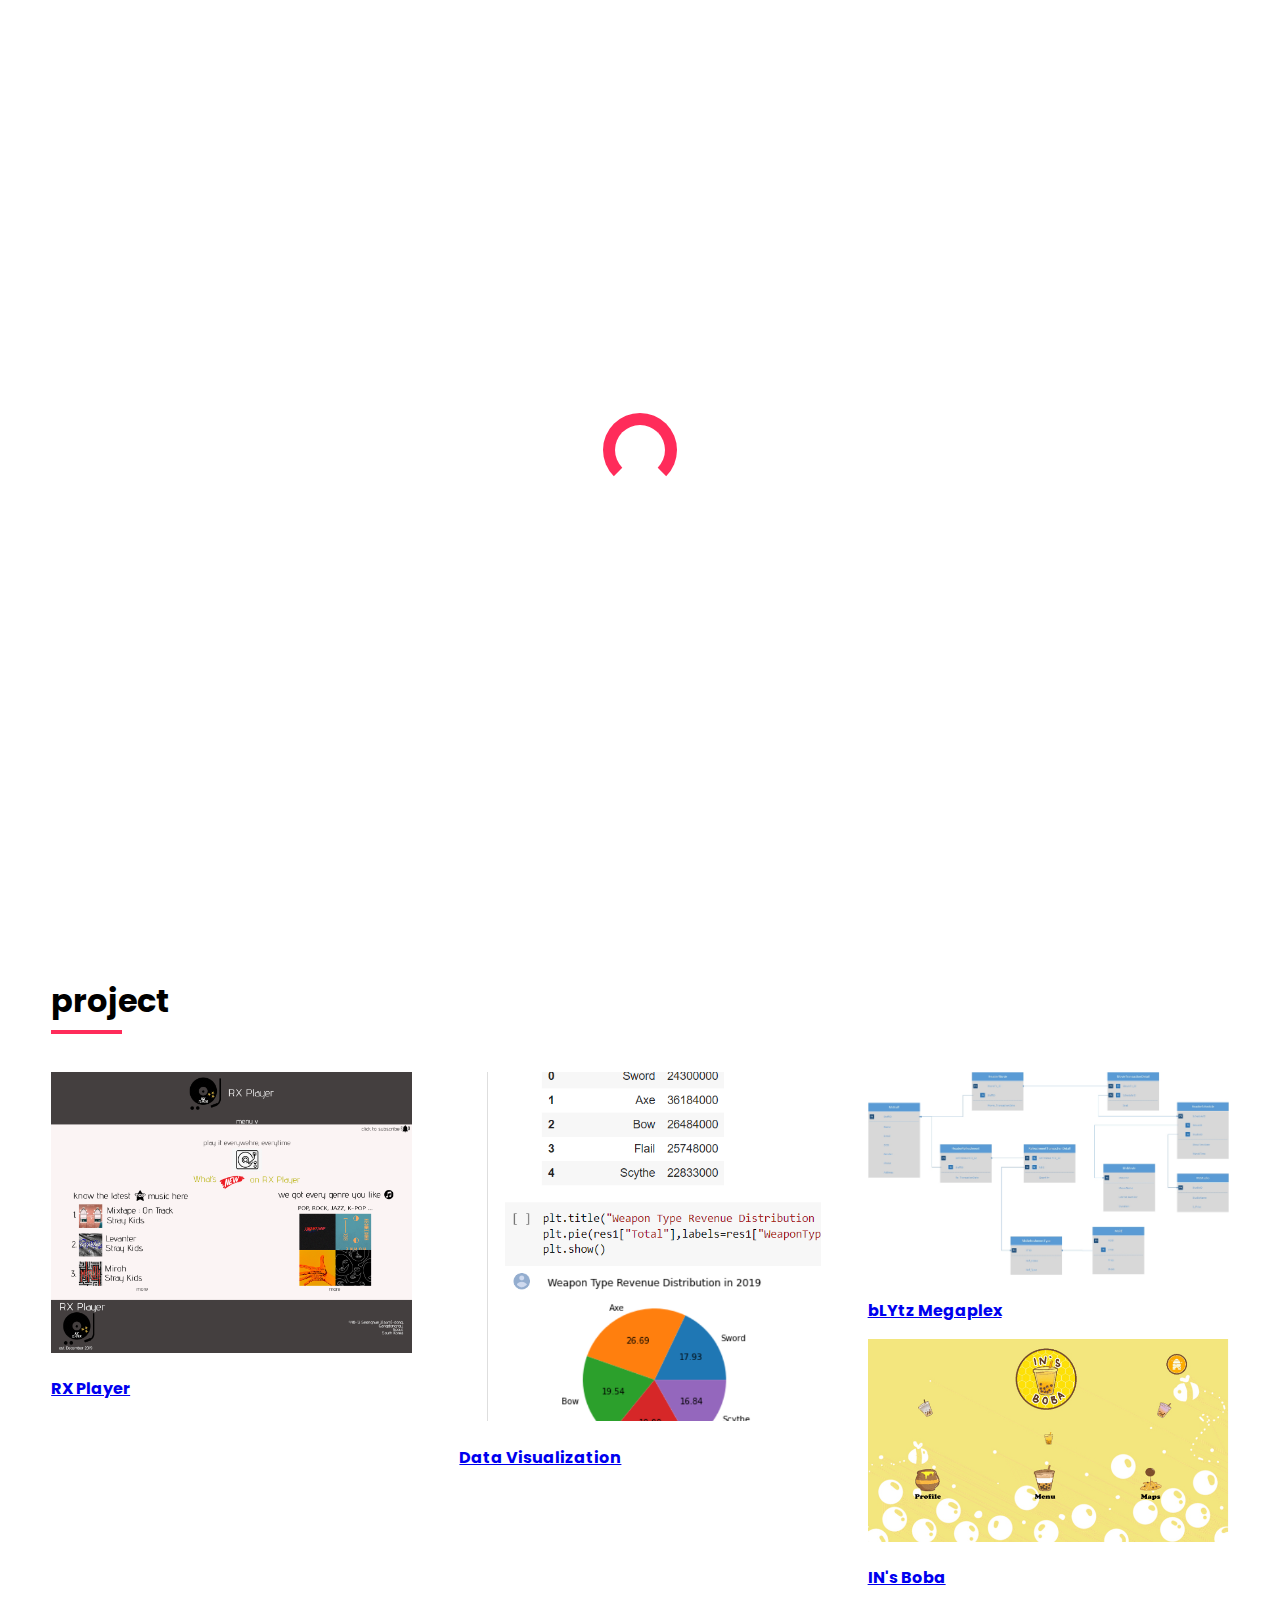
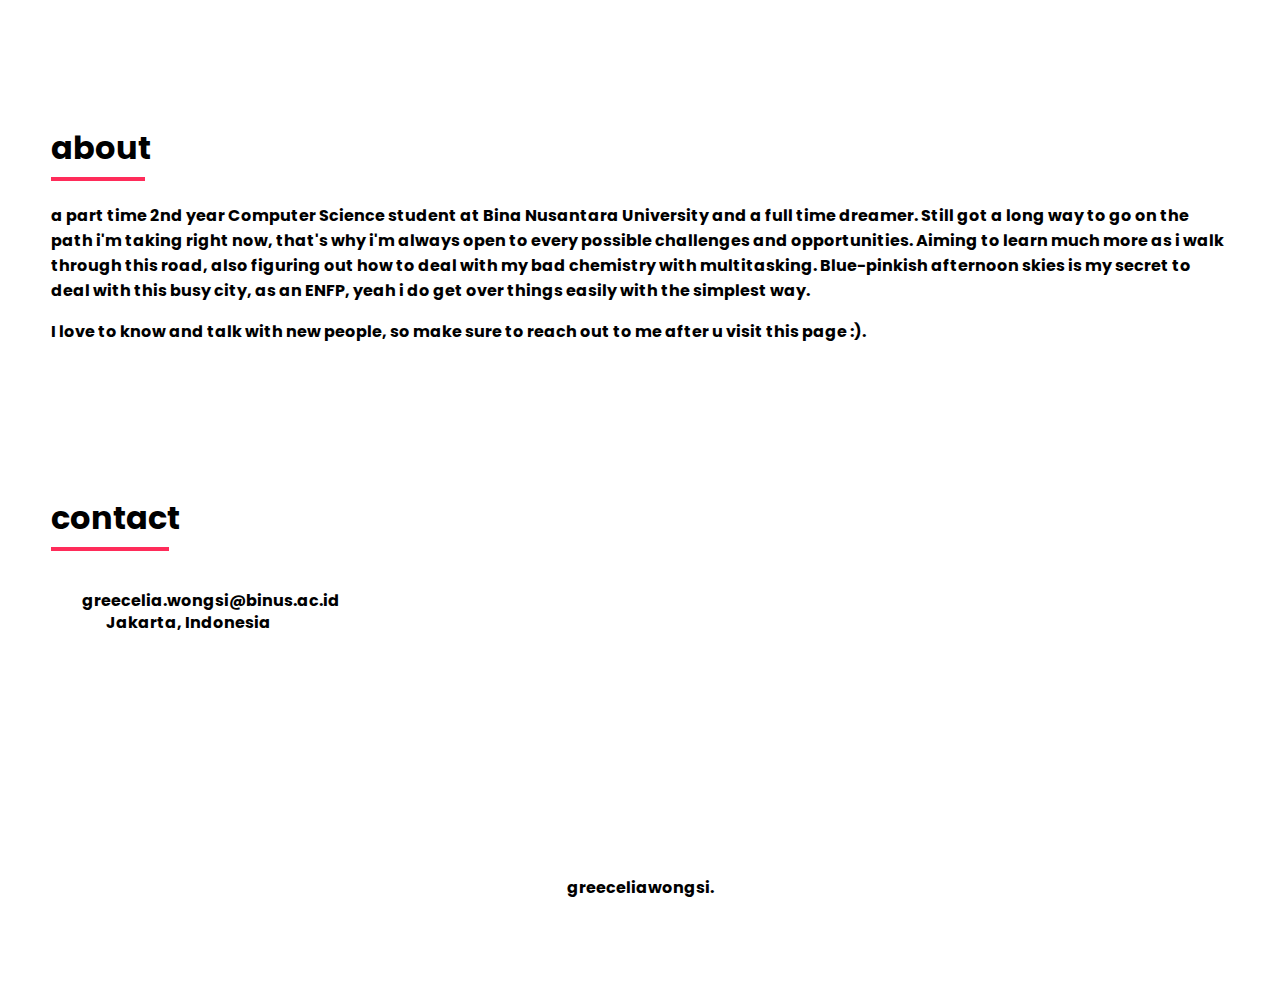
==== index.html @ 3dab958b "initial commit" ====
<!DOCTYPE html>
<html lang="en">
<head>
    <meta charset="UTF-8">
    <meta name="viewport" content="width=device-width, initial-scale=1.0">
    <meta http-equiv="X-UA-Compatible" content="ie=edge">
    <title>greeceliawongsi</title>
    <link rel="stylesheet" href="https://cdnjs.cloudflare.com/ajax/libs/animate.css/3.7.0/animate.min.css">
    <script src="https://code.jquery.com/jquery-3.3.1.min.js" integrity="sha256-FgpCb/KJQlLNfOu91ta32o/NMZxltwRo8QtmkMRdAu8=" crossorigin="anonymous"></script>
    <link rel="stylesheet" href="https://use.fontawesome.com/releases/v5.7.1/css/all.css" integrity="sha384-fnmOCqbTlWIlj8LyTjo7mOUStjsKC4pOpQbqyi7RrhN7udi9RwhKkMHpvLbHG9Sr" crossorigin="anonymous">
    <link rel="stylesheet" href="index.css">
    <link rel="shortcut icon" type="image/x-icon" href="./assets/logo.png" />

    <script src="https://ajax.googleapis.com/ajax/libs/jquery/3.5.1/jquery.min.js"></script>
    <script> 
    $(document).ready(function(){
        
        $("#flip").click(function(){
            $(".slideshow-container").slideToggle("slow");
        });
    });
    </script>
</head>
<body>
    <div id="loading">
        <div id="spinner"></div>
    </div>
    <div id="magnify">
        <h1 onclick="closemagnify()"><i class="fas fa-times"></i></h1>
        <div id="img_here"></div>
    </div>
    <header id="header" class="animated slideInDown" style="animation-delay:1.8s;">
        <table>
            <tr>
                <td id="logo">greeceliawongsi.</td>
                <td id="navigation">
                    <a href="#work">work</a>
                    <a href="#bio">about</a>
                    <a href="certificate.html">certificate</a>
                    <a href="#contact">contact</a>
                </td>
            </tr>
        </table>
    </header>
    <table id="top_part">
        <tr>
            <td id="about" class="animated slideInLeft" style="animation-delay:2s;">
                <h1>hi! it's gres, let's stay and dream a little with me...</h1>
                <form action="https://www.linkedin.com/in/greeceliawongsi/">
                <button class="btn_one" >connect with me</button><br>
                </form>
                <table>
                    <tr>
                        
                        <td class="animated zoomIn" style="animation-delay:2.2s;"><a class="social" href='https://www.facebook.com/greecelia.wongsi.9'><i class="fab fa-facebook"></i></a></td>
                        <td class="animated zoomIn" style="animation-delay:2.4s;"><a class="social" href='https://twitter.com/greeceliawongsi'><i class="fab fa-twitter"></i></a></td>
                        <td class="animated zoomIn" style="animation-delay:2.6s;"><a class="social" href='https://www.instagram.com/greeceliawongsi/'><i class="fab fa-instagram"></i></a></td>
                        <td class="animated zoomIn" style="animation-delay:3.0s;"><a class="social" href='https://medium.com/@gwongsi16'><i class="fab fa-medium"></i></a></td>
                    </tr>
                </table>
            </td>
            <td id="rightImage" class="animated jackInTheBox" style="animation-delay:2.2s;"></td>
        </tr>
    </table>
    <div id="work">
        <h1>project</h1>
        <div id="photos">

            <a href="https://greeceliawongsi.github.io/rx-player/">
            <img src="./assets/rxplayer.png" ><figcaption>RX Player</figcaption>
            </a>

            <a href="https://github.com/greeceliawongsi/data-visualization">
             <img src="./assets/datvis.png"> <figcaption >Data Visualization</figcaption> 
            </a>

             <a href="https://github.com/greeceliawongsi/bLYtz-Megaplex">
            <img src="./assets/bLYtzMegaplex.jpg" > <figcaption>bLYtz Megaplex</figcaption>
             </a>
            
             <a href = "https://github.com/greeceliawongsi/in-s-boba">
             <img src="./assets/insboba.png"> <figcaption>IN's Boba</figcaption> 
             </a>

        </div>
    </div>


    <div id="bio">
        <h1>about</h1>
        <p>
            a part time 2nd year Computer Science student at Bina Nusantara University and a full time dreamer. Still got a long way to go on the path i'm taking right now, that's why i'm always open to every possible challenges and opportunities. Aiming to learn much more as i walk through this road, also figuring out how to deal with my bad chemistry with multitasking. Blue-pinkish afternoon skies is my secret to deal with this busy city, as an ENFP, yeah i do get over things easily with the simplest way.
        </p>
        <p>I love to know and talk with new people, so make sure to reach out to me after u visit this page :).</p>
    </div>
    <div id="contact">
        <h1>contact</h1>
            <table>
                <tr>
                    <td>
                        <div id="inner_div">
                            <table id="inner_table">

                                <tr>
                                    <td><i class="fas fa-at"></i> &nbsp; greecelia.wongsi@binus.ac.id</td>
                                </tr>
                                 
                                <tr>
                                    <td><i class="fas fa-map-marker-alt"></i>
                                    <div id="address">
                                        Jakarta, Indonesia<br>
                                    </div>
                                    </td>
                                </tr>
                                <tr>
                                    <td>
                                        <a class="social" href='https://www.facebook.com/greecelia.wongsi.9'><i class="fab fa-facebook"></i></a>
                                        <a class="social" href='https://twitter.com/greeceliawongsi'><i class="fab fa-twitter"></i></a>
                                        <a class="social" href='https://www.instagram.com/greeceliawongsi/'><i class="fab fa-instagram"></i></a>
                                        <a class="social" href='https://medium.com/@gwongsi16'><i class="fab fa-medium"></i></a>
                                    </td>
                                </tr>
                            </table>
                        </div>
                    </td>
                    <td>
                        
                    </td>
                </tr>
            </table>
    </div>
    <div id="footer">
        greeceliawongsi. <br> 
    </div>
    <script src="index.js" type="text/javascript"></script>
</body>
</html>
---- index.css ----
@import url('https://fonts.googleapis.com/css?family=Poppins');

body {
    font-family: 'Poppins', sans-serif;
    padding:0px;
    margin:0px;
    max-width:100vw;
    overflow-x:hidden;
    scroll-behavior: smooth;
}
#loading {
    width: 100vw;
    height: 100vh;
    position: fixed;
    background: white;
    z-index: 999;
    display: flex;
    justify-content: center;
    flex-direction: column;
    align-items: center;
}
#spinner {
    animation: rotate 0.56s infinite linear;
    width:50px;
    height:50px;
    border:12px solid rgb(255, 44, 90);
    border-bottom:12px solid #fff;
    border-radius:50%;
    margin:0;
}
@keyframes rotate {
    0% {transform: rotate(0deg);}
    100% {transform: rotate(360deg);}
}
header {
    width:92vw;
    padding:6vh 4vw;
    position:fixed;
    font-weight:bold;
    background:transparent;
    color:#fff;
    transition:0.4s ease-in-out;
    z-index:2;
}
header table {
    width:100%;
}

#headercertif {
    width:92vw;
    padding:6vh 4vw;
    position:fixed;
    font-weight:bold;
    background:transparent;
    color:rgb(51, 49, 49);
    transition:0.4s ease-in-out;
    z-index:2;
}
#headercertif table {
    width:100%;
}



#logo {
    width:20%;
}
#navigation {
    width:80%;
}
#magnify {
    width:100vw;
    height:100vh;
    background:rgba(0, 0, 0, 0.92);
    position:fixed;
    z-index:4;
    display:none;
    flex-direction: column;
    justify-content:center;
}
#magnify h1 {
    position:absolute;
    top:0;
    right:0;
    margin:20px 40px;
    color:#fff;
    transition:0.4s ease-in-out;
}
#magnify h1:hover{
    color:rgb(255, 44, 90);
    cursor:pointer;
}
#img_here {
    width:90%;
    height:90%;
    background-size:contain !important;
    background-repeat:no-repeat !important;
    margin:0px auto;
}
#logo {
    font-size:24px;
    color:rgb(255, 44, 90);
}
#navigation {
    text-align:right;
}
#navigation a {
    color:inherit;
    text-decoration:none;
    padding:5px 10px;
    border-bottom:2px solid transparent;
    margin-left:4vw;
    transition:0.4s ease-in-out;
}
#navigation a:hover{
    border-bottom:2px solid #fff;
}
#top_part {
    width:100%;
    border:2vh solid #fff;
}
#top_part tr td{
    width:50%;
}
#about {
    width:84% !important;
    height:95vh;
    display:flex;
    flex-direction:column;
    justify-content:center;
    text-align:left;
    padding:0px 8%;
}
#about h1 {
    font-size:45px;
    word-wrap:break-word;
}
#about table {
    width:70%;
    margin-top:4vh;
}
#about table tr td {
    width:20% !important;
    text-align:left;
}
.social {
    color:rgb(255, 44, 90);
    font-size:23px;
    padding:12px 17px;
    border-radius:50%;
    background:transparent;
    transition:0.4s ease-in-out;
    font-weight:bold;
    margin:0px 8px;
}
.social:hover { 
    cursor: pointer;
    color:#fff;
    background:rgb(255, 44, 90);
    box-shadow:0px 10px 30px rgba(255, 66, 107,0.8);
}
.btn_one {
    font-size:18px;
    font-family: 'Poppins', sans-serif;
    color:rgb(255, 44, 90);
    background:#fff;
    border:3px solid rgb(255, 44, 90);
    padding:8px 40px;
    width:35%;
    border-radius:80px;
    font-weight:bold;
    margin:2vh 0px;
    transition:0.4s ease-in-out;
}
.btn_one:hover {
    box-shadow:0px 10px 30px rgba(255, 44, 90, 0.8);
    cursor:pointer;
    color:#fff;
    background:rgb(255, 44, 90);
}
#rightImage {
    width:100%;
    height:95vh;
    background:linear-gradient(0deg,rgba(255, 44, 90, 0.8),rgba(2255, 44, 90, 0.8)),url("https://i.ibb.co/PNMwSXb/IMG-1844.jpg") center center;
    background-size:cover;
    background-repeat:no-repeat;
}
#work {
    width:92vw;
    padding:6vh 4vw;
    font-weight:bold;
}
#work h1 {
    padding:5px 0px;
    border-bottom:4px solid rgb(255, 44, 90);
    width:6%;
}
#photos {
    width:100%;
    columns:3;
    column-gap:4%;
    z-index:1;
    transition:0.4s ease-in-out;
    color: #333;
}
#photos img {
    width:100%;
    height:auto;
    margin:4.5% 0px;
    transition:0.4s ease-in-out;
}
#photos img:hover {
    transform: scale(1.1);
    cursor: pointer;
}
#bio {
    width:92vw;
    padding:6vh 4vw;
    font-weight:bold;
}
#bio h1 {
    padding:5px 0px;
    border-bottom:4px solid rgb(255, 44, 90);
    width:8%;
}
#contact {
    width:92vw;
    padding:6vh 4vw;
}
#contact h1 {
    padding:5px 0px;
    border-bottom:4px solid rgb(255, 44, 90);
    width:10%;
}
#contact table {
    width:100%;
}
#contact table tr td {
    width:50%;
}
#inner_div table{
    width:100%;
}
#inner_div table tr td{
    font-weight:bold;
}
#inner_table tr td{
    padding:10px 20px !important;
}
#contact form {
    width:100%;
}
#contact form input {
    width:96%;
    margin:20px 1%;
    background:transparent;
    border:0px;
    border-bottom:3px solid rgba(255, 44, 90,0.5);
    padding:8px 10px;
    font-family: 'Poppins', sans-serif;
    font-size:18px;
    transition:0.4s ease-in-out;
    color:#000;
    font-weight:bold;
}
#contact form textarea {
    width:96%;
    margin:20px 1%;
    padding:8px 10px;
    border:0px;
    border-bottom:3px solid rgba(255, 44, 90,0.5);
    padding:8px 10px;
    font-family: 'Poppins', sans-serif;
    font-size:18px;
    background:transparent;
    resize:none;
    transition:0.4s ease-in-out;
    color:#000;
    font-weight:bold;
}
#contact form input:focus {
    outline:none;
    border-bottom:3px solid rgba(255, 44, 90,1);
}
#contact form textarea:focus {
    outline:none;
    border-bottom:3px solid rgba(255, 44, 90,1);
}
#address {
    position:relative;
    top:-25px;
    left:30px;
}
#footer {
    width:100%;
    padding:10vh 0px;
    text-align:center;
    font-weight:bold;
}
#footer a {
    color:rgb(255, 44, 90);
    text-decoration:none;
}
::placeholder {
    color:#000;
}
button:focus {
    outline:none;
}
::-webkit-scrollbar {
    width:5px;
    height:5px;
}
::-webkit-scrollbar-track {
    background: #f1f1f1; 
}
::-webkit-scrollbar-thumb {
    background: rgb(0, 0, 0); 
}
::-webkit-scrollbar-thumb:hover {
    background: rgba(0, 0, 0,0.8); 
}

@media (max-width: 1000px){
    #photos {
    columns:1;
    column-gap:0%;
    }
    #photos img {
        margin:2% 0px;
    }
    #photos img:hover {
        transform: scale(1);
        cursor: pointer;
    }
    #rightImage {
        display:none;
    }
    #top_part {
        border:0px;
    }
    #top_part tr td{
        width:100%;
        text-align:center;
    }
    #about {
        width:92% !important;
        height:75vh;
        padding-top:20vh !important;
        text-align:center;
        padding:0px 4%;
    }
    #about table {
        width:100%;
        margin-top:6vh;
    }
    #about table tr td {
        text-align:center;
    }
    .btn_one {
    padding:6px 30px;
    width:60%;
    margin:4vh auto;
    box-shadow:0px 10px 20px rgba(255, 44, 90, 0.8);
    background:rgb(255, 44, 90);
    color:#fff;
    }
    .btn_one:hover {
        box-shadow:0px 10px 40px rgba(255, 44, 90, 0.8);
        cursor:pointer;
    }
    #contact table tr td {
        width:100%;
        display:block;
    }
    #inner_table tr td{
        padding:10px 0px !important;
    }
    #contact form input {
        width:90%;
    }
    #contact form textarea {
        width:90%;
    }
    #work h1 {
        width:19%;
    }
    #bio h1 {
        width:25%;
    }
    #contact h1 {
        width:33%;
    }
    header {
        width:96vw;
        background:#fff;
        padding:4vh 2vw;
        position:absolute;
    }
    #header table tr td {
        width:100%;
        display:block;
        text-align:center;
        padding:15px 0px;
    }
    #navigation a {
        color:#000;
    }
}
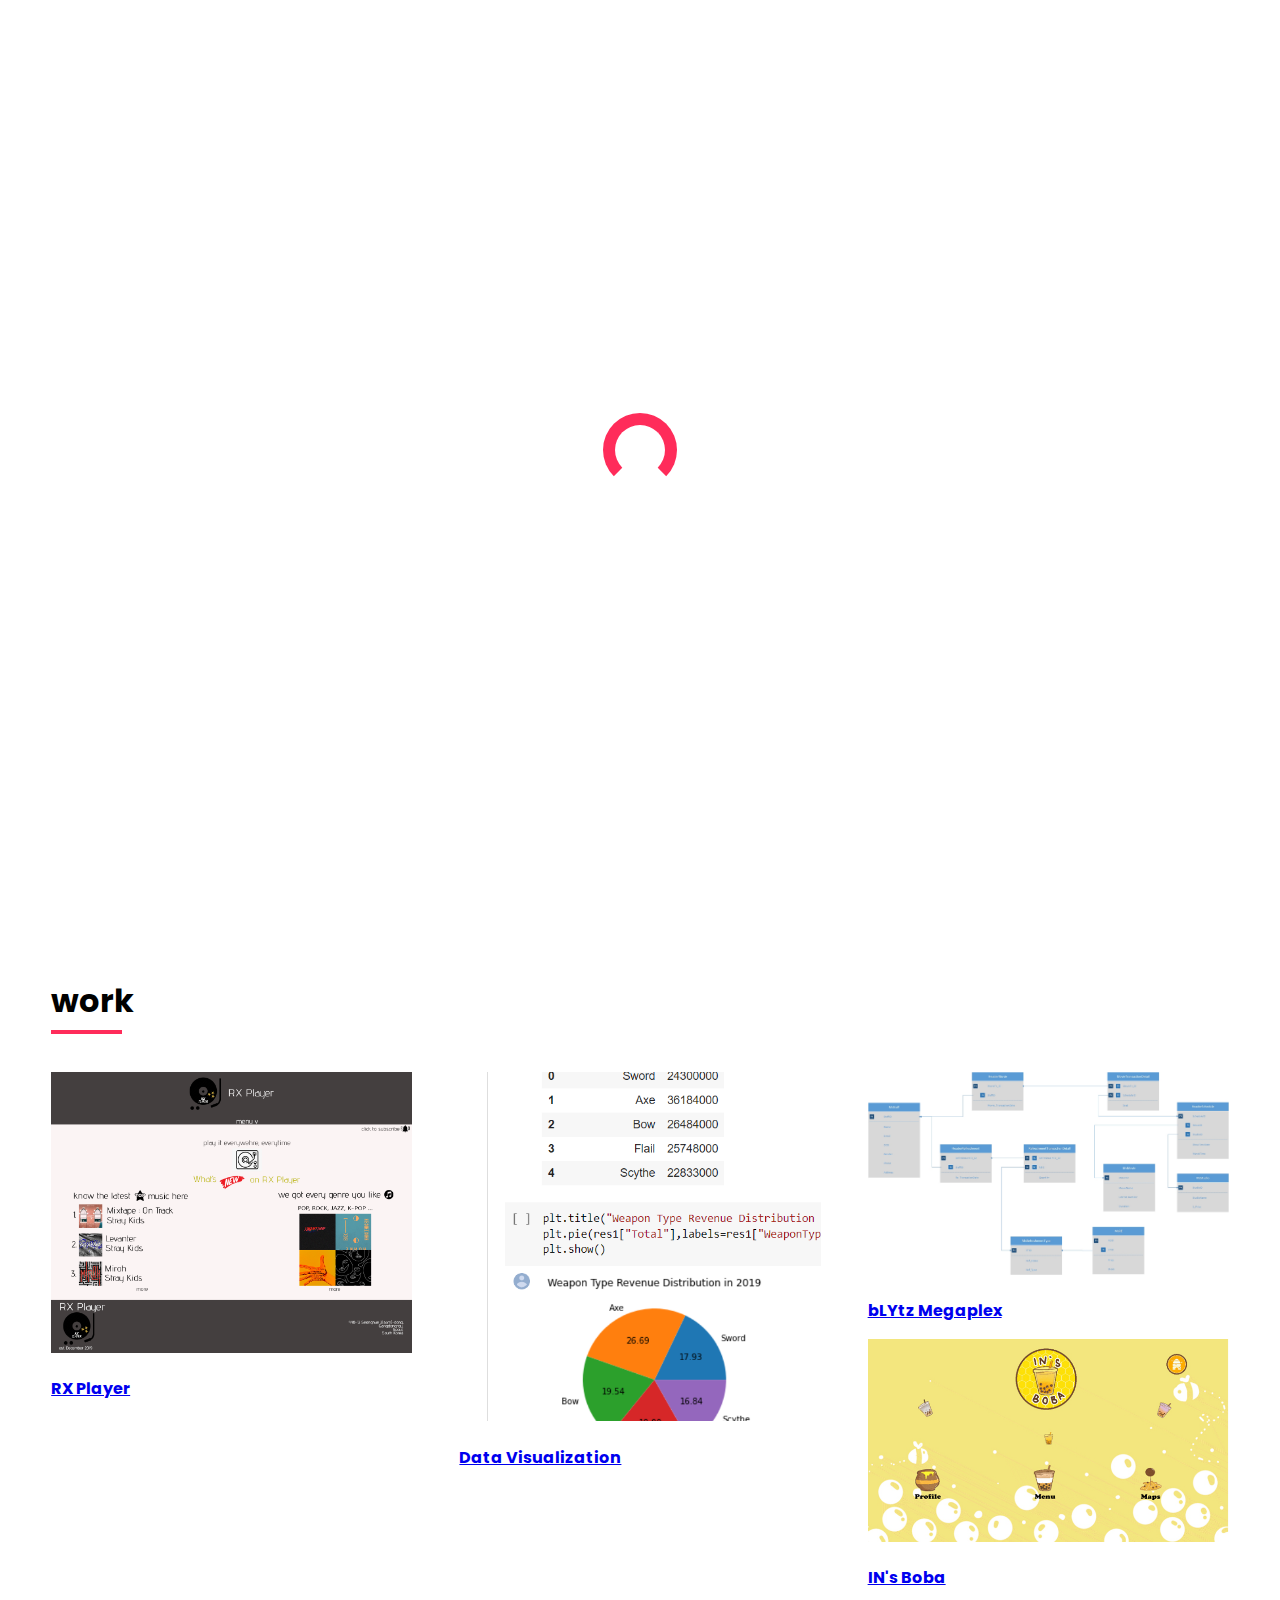
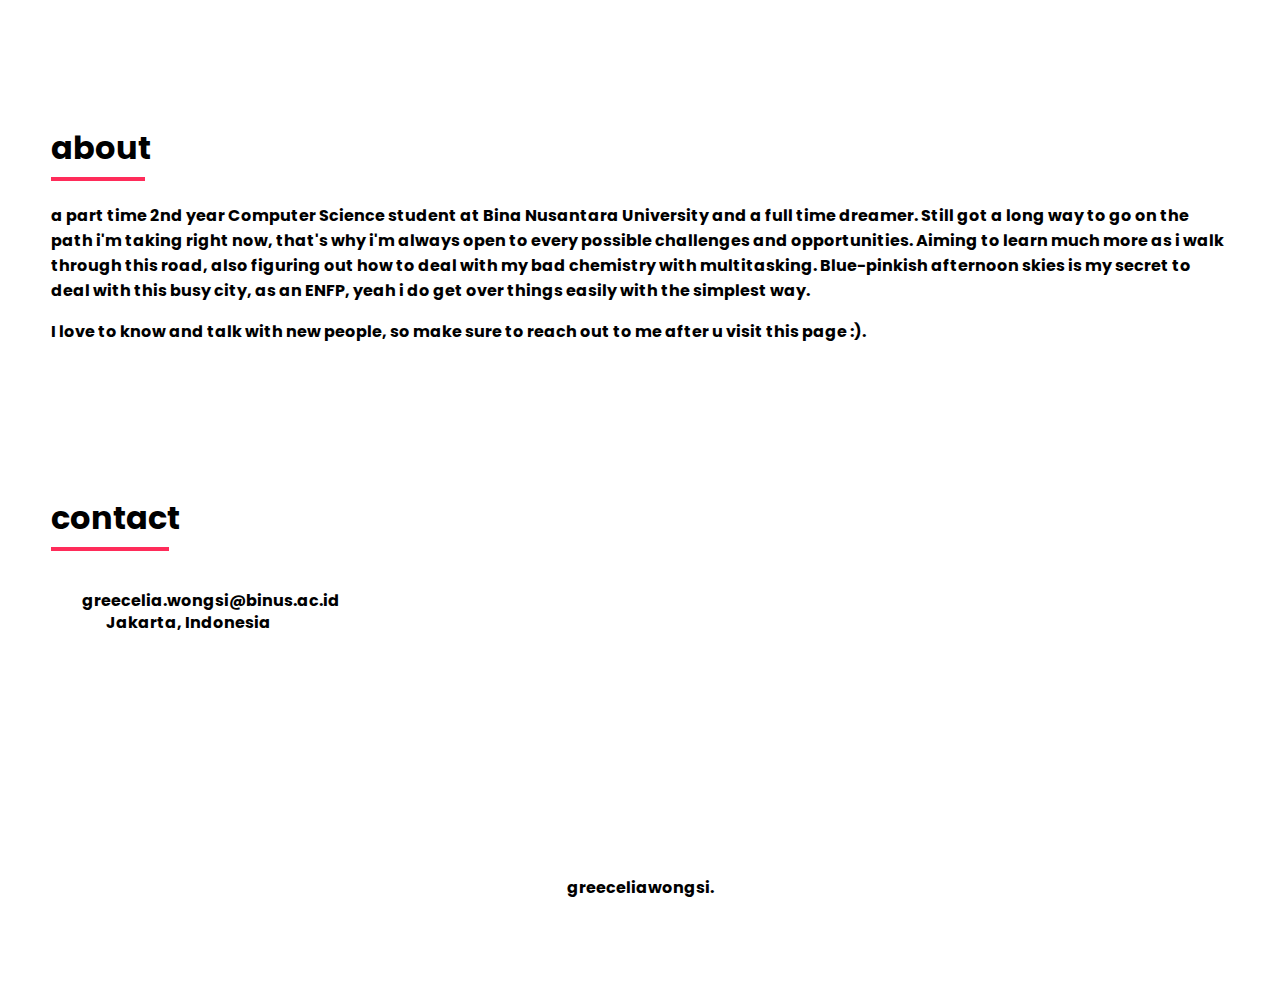
==== commit b845deb5: "Update index.html" ====
--- a/index.html
+++ b/index.html
@@ -63,7 +63,7 @@
         </tr>
     </table>
     <div id="work">
-        <h1>project</h1>
+        <h1>work</h1>
         <div id="photos">
 
             <a href="https://greeceliawongsi.github.io/rx-player/">
@@ -134,4 +134,4 @@
     </div>
     <script src="index.js" type="text/javascript"></script>
 </body>
-</html>+</html>
